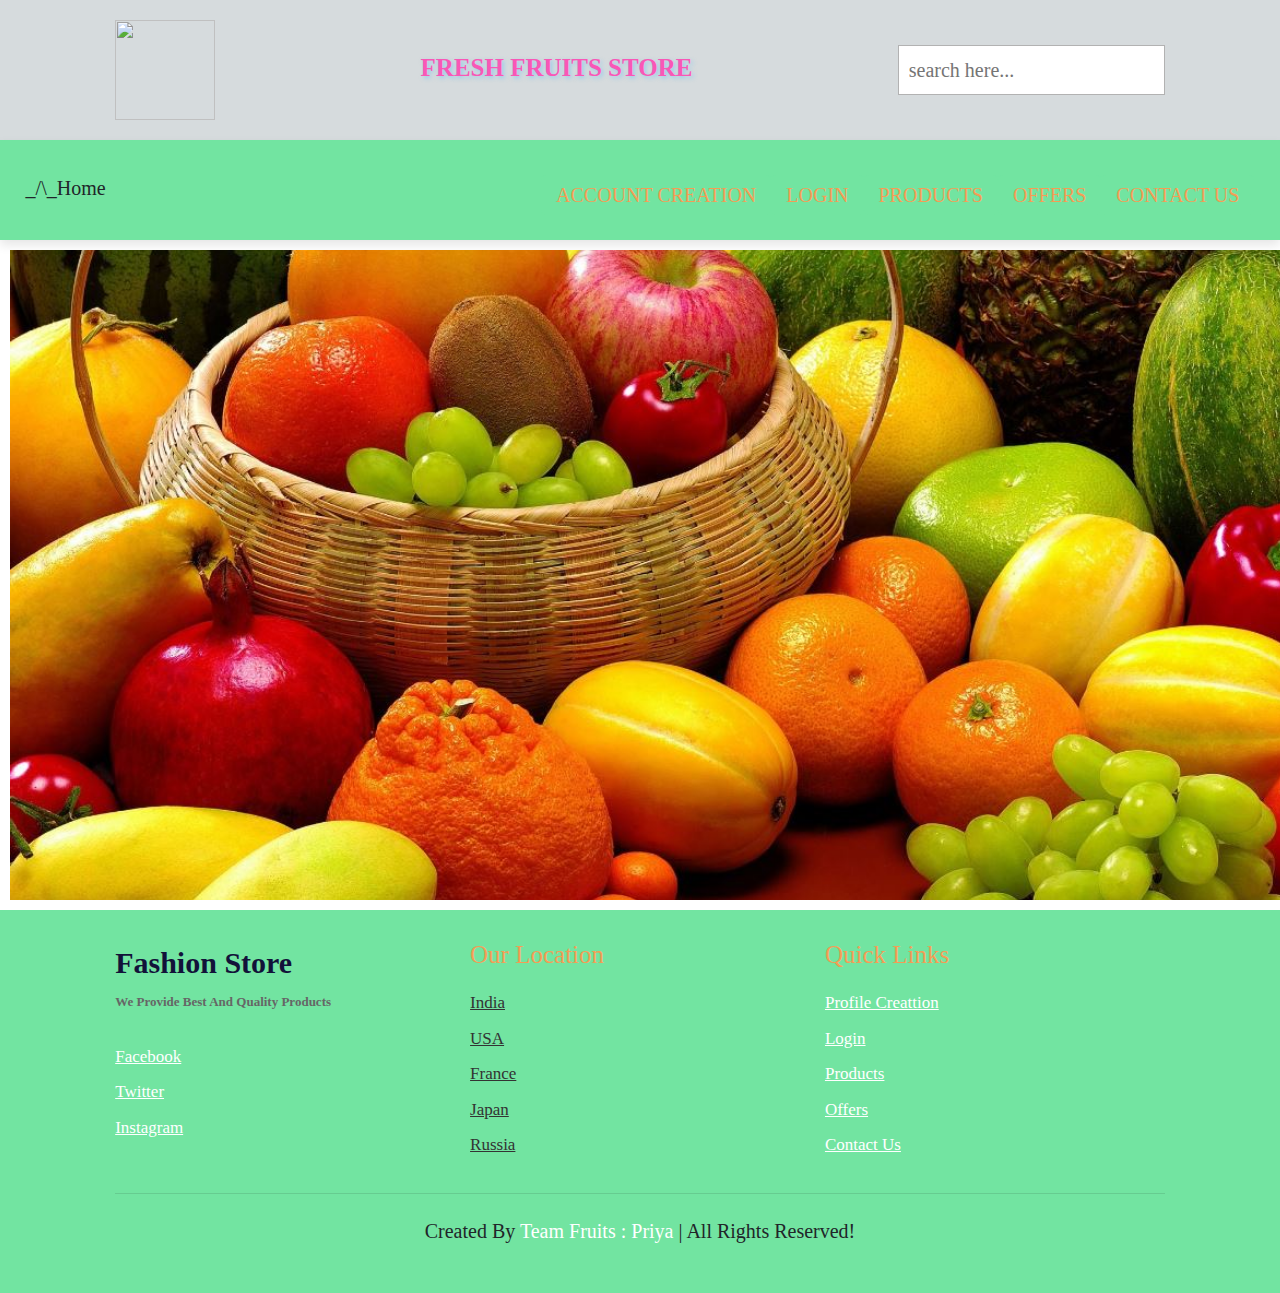
==== index.html @ 7126a2c2 "first commit" ====
<html>
    <head>
        <title>Home Page</title>
        <meta charset="utf-8">
        <meta name="viewport" content="width=device-width, initial-scale=1">
        <link href="https://cdnjs.cloudflare.com/ajax/libs/bootstrap/5.3.2/css/bootstrap.min.css" rel="stylesheet">
        <script src="https://ajax.googleapis.com/ajax/libs/jquery/3.6.0/jquery.min.js"></script>
        <script src="https://maxcdn.bootstrapcdn.com/bootstrap/3.4.1/js/bootstrap.min.js"></script>
        <script src="https://cdnjs.cloudflare.com/ajax/libs/bootstrap/5.3.2/js/bootstrap.bundle.min.js"></script>
        <link rel="stylesheet" href="style.css">
        <style>
            .header-1{
            background-color: rgb(214, 219, 221);
            }
        </style>
    </head>
    <body>
        <header>
            <div class="header-1">
                <img border="0" src="images/logo.jpg" alrt="Image is not there" width="100" height="100"/>
                <p class="logo" >
                    <h1 style="color: rgb(249, 87, 182);text-shadow: 2px 2px 4px rgba(88, 188, 250, 0.5);">
                        <strong>FRESH FRUITS STORE</strong>
                    </h1>
                </p>
                <form action="#" class="search-box-container">
                    <input type="search" id="search-box" placeholder="search here...">
                </form>
            </div>
            <div class="header-2">
                <div id="menu-bar" class="fas fa-bars"></div>
                <h2>_/\_Home</h2>
                <nav class="navbar">
                    <a href="Registration-css.html" class="btn btn-info" role="button" style="border: rgb(146, 216, 235);" >ACCOUNT CREATION</a>
                    <a href="loginpage.html" class="btn btn-info" role="button" style="border: rgb(146, 216, 235);">LOGIN</a>
                    <a href="Products.html" class="btn btn-info" role="button" style="border: rgb(146, 216, 235);">PRODUCTS</a>
                    <a href="offerpage.html" class="btn btn-info" role="button" style="border: rgb(146, 216, 235);" >OFFERS</a>
                    <a href="contact.html" class="btn btn-info" role="button" style="border: rgb(146, 216, 235);" >CONTACT US</a>
                </nav>    
            </div>
        </header>
        <div class="frame"></div>
        <section class="footer" style="background-color: var(--green);">
            <div class="box-container"  >
                <div class="box">
                    <a href="#" class="logo"><i class="fas fa-shopping-basket"></i><strong style="color: rgb(18, 18, 57);">Fashion Store</strong></a>
                    <p><b>We provide best and quality products </b></p>
                    <div class="links" >
                        <a href="https://www.facebook.com/" style="color: white;">facebook</a>
                        <a href="https://twitter.com/" style="color: white;">twitter</a>
                        <a href="https://www.instagram.com" style="color: white;">instagram</a> 
                    </div>
                </div>
                <div class="box">
                    <h3>our location</h3>
                    <div class="links">
                        <a href="#">india</a>
                        <a href="#">USA</a>
                        <a href="#">France</a>
                        <a href="#">Japan</a>
                        <a href="#">Russia</a>
                    </div>
                </div>
                <div class="box">
                    <h3>quick links</h3>
                    <div class="links">
                        <a href="Registration-css.html" style="color: white;">Profile Creattion</a>
                        <a href="loginpage.html" style="color: white;">login</a>
                        <a href="Products.html" style="color: white;">Products</a>
                        <a href="offerpage.html" style="color: white;">offers</a>
                        <a href="contact.html" style="color: white;">contact us</a>
                    </div>
                </div>
            </div>
            <h1 class="credit"> created by <span style="color: white;"> Team Fruits : Priya  </span> | all rights reserved! </h1>
        </section>
        <script src="script.js"></script>
    </body>
</html>
---- style.css ----
@import url('https://fonts.googleapis.com/css2?family=Nunito:wght@200;300;400;600;700&display=swap');
:root{
  --green:#72e4a1;
  --black:#f49d55;
}
*{
  font-family: 'Times New Roman', Times, serif;
  margin:0; padding:0;
  box-sizing: border-box;
  outline: none; 
  border:none;
  text-decoration: none;
  text-transform: capitalize;
  transition: all .2s linear;
}
*::selection{
  background:var(--green);
  color:#fff;
}
html{
  font-size: 62.5%;
  overflow-x: hidden;
  scroll-padding-top: 6.5rem;
  scroll-behavior: smooth;
}
.bg{
  border: 5px skyblue;
  display: flex;
  justify-content: center;
  font-size: large;
  font-family: Georgia, 'Times New Roman', Times, serif;
  background-image: url("images/fruit.JPG");
  height: 650px;
  width: 1600px;
  background-position: center;
  background-repeat: no-repeat;
  background-size: cover;
}
.frame{
      display: flex;
      justify-content: center;
      background-image: url("images/fruit.JPG");
      margin : 10px;
      border : 10px;
      background-size: cover;
      height: 650px;
      width: 1550px;     
      background-position: center;
      background-repeat: no-repeat;
      background-size: cover;
}
.card-body{
  background: #b8b7b7;
}
section{
  padding:2rem 9%;
}
.btn{
  display: inline-block;
  margin-top: 1rem;
  background:var(--green);
  color:#fff;
  padding:.8rem 3rem;
  font-size: 1.7rem;
  text-align: center;
  cursor: pointer;
}
.btn:hover{
  background:var(--black);
}
.header-1{
  background:white;
  display: flex;
  align-items: center;
  justify-content: space-between;
  padding:2rem 9%;
}
.logo{
  color:var(--green);
  font-weight: bolder;
  font-size: 3rem;
}
.header-1 .search-box-container{
  display: flex;
  height:5rem;
}
.header-1 .search-box-container #search-box{
  height: 100%;
  width:100%;
  padding:1rem;
  font-size: 2rem;
  color:#333;
  border:.1rem solid rgba(0,0,0,.3);
  text-transform: none;
}
.header-1 .search-box-container label{
  height: 100%;
  width:8rem;
  font-size: 2.5rem;
  line-height: 5rem;
  color:#fff;
  background:var(--green);
  text-align: center;
  cursor: pointer;
}

.header-1 .search-box-container label:hover{
  background:var(--black);
}

.header-2{
  background:var(--green);  
  display: flex;
  align-items: center;
  justify-content: space-between;
  padding:2rem 2%;
  box-shadow: 0 .5rem 1rem rgba(0,0,0,.1);
  position: relative;
}

.header-2.active{
  position: fixed;
  top:0; left: 0; right:0;
  z-index: 10000;
}

.header-2 .navbar a{
  padding:.5rem 1.5rem;
  font-size: 2rem;
  border-radius: .5rem;
  color:var(--black);
}

.header-2 .navbar a:hover{
  background:var(--green);
  color:#fff;
}

.header-2 .icons a{
  font-size: 2.5rem;
  color:var(--black);
  padding-left: 1rem;
}

.header-2 .icons a:hover{
  color:var(--green);
}

#menu-bar{
  font-size: 3rem;
  border-radius: .5rem;
  border:.1rem solid var(--black);
  padding:.8rem 1.5rem;
  color:var(--black);
  cursor: pointer;
  display: none;
}

.home{
  
  display: flex;
  align-items: center;
  justify-content: center;
  flex-wrap: wrap;
 
}

.home .image{
  flex:1 1 40rem;
  padding-top: 5rem;
}

.home .image img{
  width:100%;
}

.home .content{
  flex:1 1 40rem;
}

.home .content span{
  font-size: 3rem;
  color:#666;
}

.home .content h3{
  font-size: 5rem;
  color:var(--black);
}

.deal{
  background-position: center;
  background-size: cover;
  padding-top: 7rem;
  padding-bottom: 7rem;
}

.deal .content{
  max-width: 50rem;
}

.deal .content .title{
  font-size: 4rem;
  color:var(--black);
}

.deal .content p{
  font-size: 1.7rem;
  padding:1rem 0;
  color:#333;
}

.deal .content .count-down{
  display: flex;
  gap:1rem;
  padding:.5rem 0;
}

.deal .content .count-down .box{
  width:10rem;
  text-align: center;
  box-shadow: 0 .5rem 1rem rgba(0,0,0,.1);
  border:.1rem solid rgba(0,0,0,.3);
}

.deal .content .count-down .box h3{
  color:var(--black);
  background:#fff;
  height: 7rem;
  line-height: 7rem;
  width:100%;
  font-size: 5rem;
}

.deal .content .count-down .box span{
  display: block;
  background:var(--black);
  color:#5ec7f4;
  width:100%;
  padding:.5rem;
  font-size: 2rem;
}

.footer .box-container{
  display: flex;
  gap:1.5rem;
  flex-wrap: wrap;
}

.footer .box-container .box{
  padding:1rem 0;
  flex:1 1 25rem;
}

.footer .box-container .box .share a{
  padding:0;
  height:4rem;
  width:4rem;
  line-height: 4rem;
  text-align: center;
}

.footer .box-container .box h3{
  font-size: 2.5rem;
  color:var(--black);
}

.footer .box-container .box p{
  font-size: 1.3rem;
  color:#666;
  padding:.7rem 0;
}

.footer .box-container .box .links{
  padding:1rem 0;
}

.footer .box-container .box .links a{
  display: block;
  padding:.5rem 0;
  font-size: 1.7rem;
  color:#333;
}

.footer .box-container .box .links a:hover{
  text-decoration: underline;
  color:var(--green);
}

.footer .credit{
  padding:2.5rem 1rem;
  border-top: .1rem solid rgba(0,0,0,.1);
  margin-top: 1rem;
  text-align: center;
  font-size: 2rem;
}

.footer .credit span{
  color:var(--green);
}
h4{
  color : rgb(249, 0, 220);
}
/* media queries  */

@media(max-width:1200px){

  html{
    font-size: 55%;
  }

}
@media(max-width:991px){
  .header-1,
  .header-2{
    padding:2rem;
  }
  section{
    padding:2rem;
  }

}
@media(max-width:768px){
  #menu-bar{
    display: initial;
  }
  .header-2 .navbar{
    position: absolute;
    top:100%; left: 0; right:0;
    background:var(--black);
    padding:1rem 2rem;
    display: none;
  }
  .header-2 .navbar.active{
    display: initial;
  }
  .header-2 .navbar a{
    font-size: 2.5rem;
    display: block;
    text-align: center;
    background:#fff;
    padding:1rem;
    margin:1.5rem 0;
  }
  .home .content{
    text-align: center;
  }
  .home .content h3{
    font-size: 4rem;
  }
  .deal{
    background-position: left;
  }
  .deal .content{
    max-width: 100%;
    text-align: center;
  }

  .deal .content .count-down{
    justify-content: center;
  }

  
}

@media(max-width:450px){

  html{
    font-size: 50%;
  }

  .heading{
    font-size: 3rem;
  }

  .header-1{
    flex-flow: column;
  }

  .header-1 .search-box-container{
    width:100%;
    margin-top: 2rem;
  }

  .logo{
    font-size: 4rem;
  }

  .deal .content .count-down .box h3{
    font-size: 4rem;
  }

  .deal .content .count-down .box span{
    font-size: 1.5rem;
  }

}
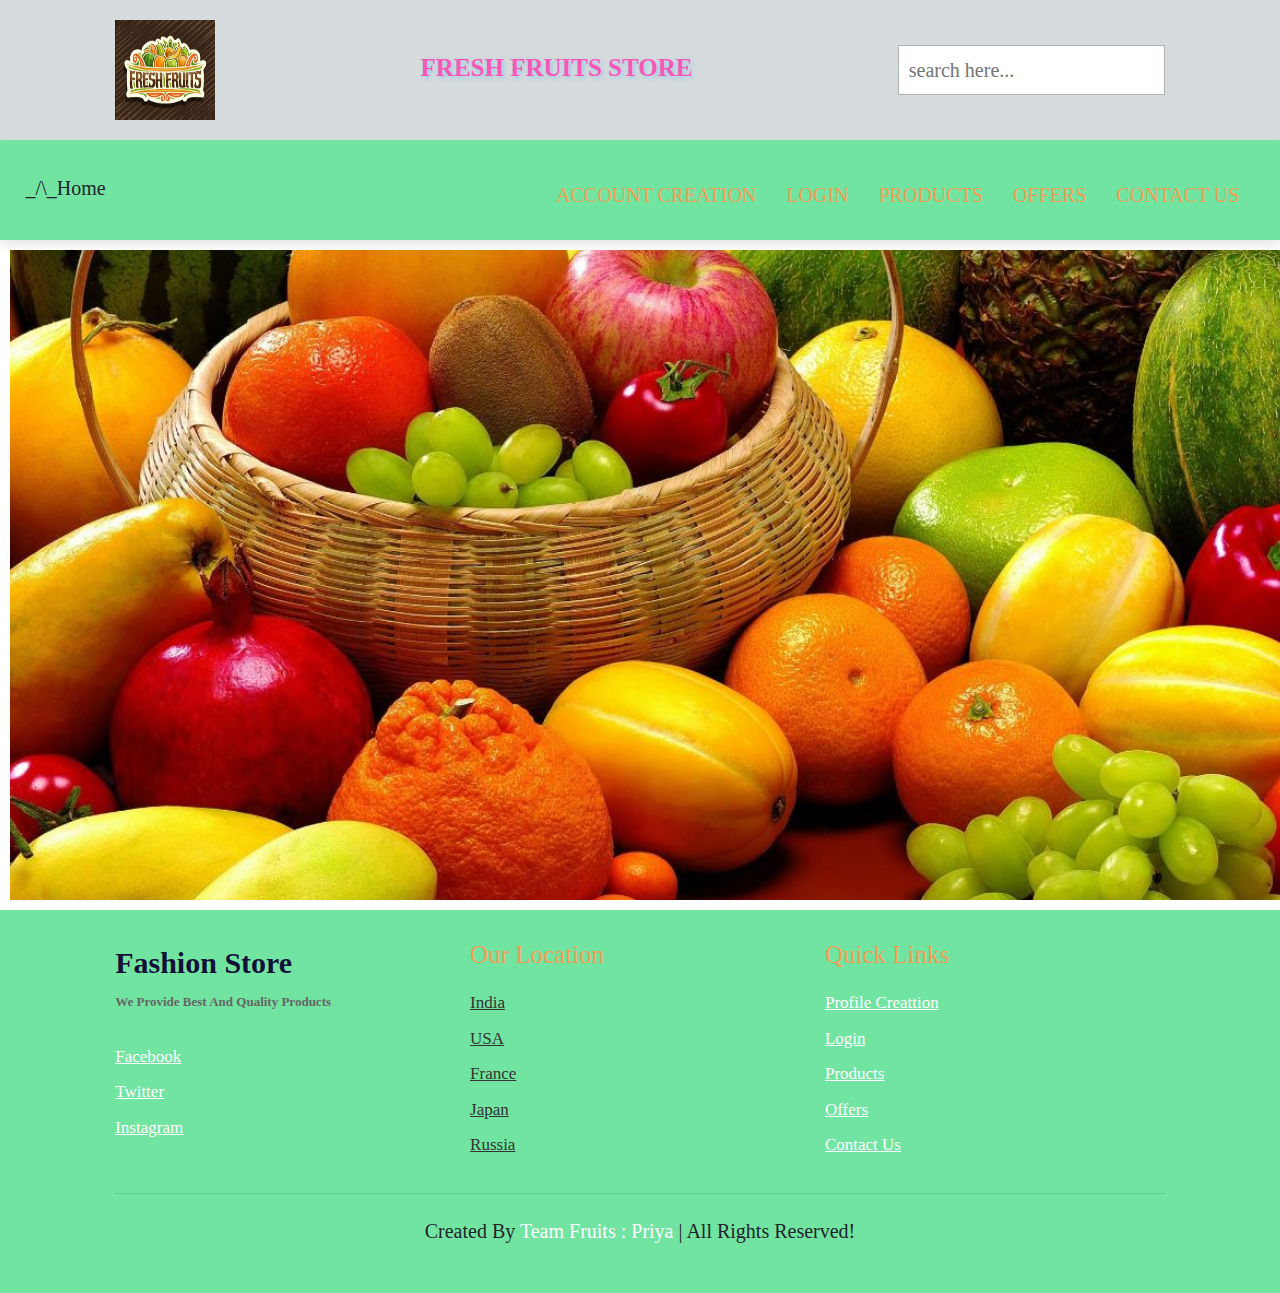
==== commit d0e85bc8: "Update index.html" ====
--- a/index.html
+++ b/index.html
@@ -17,7 +17,7 @@
     <body>
         <header>
             <div class="header-1">
-                <img border="0" src="images/logo.jpg" alrt="Image is not there" width="100" height="100"/>
+                <img border="0" src="images/logo.JPG" alrt="Image is not there" width="100" height="100"/>
                 <p class="logo" >
                     <h1 style="color: rgb(249, 87, 182);text-shadow: 2px 2px 4px rgba(88, 188, 250, 0.5);">
                         <strong>FRESH FRUITS STORE</strong>
@@ -76,4 +76,4 @@
         </section>
         <script src="script.js"></script>
     </body>
-</html>+</html>
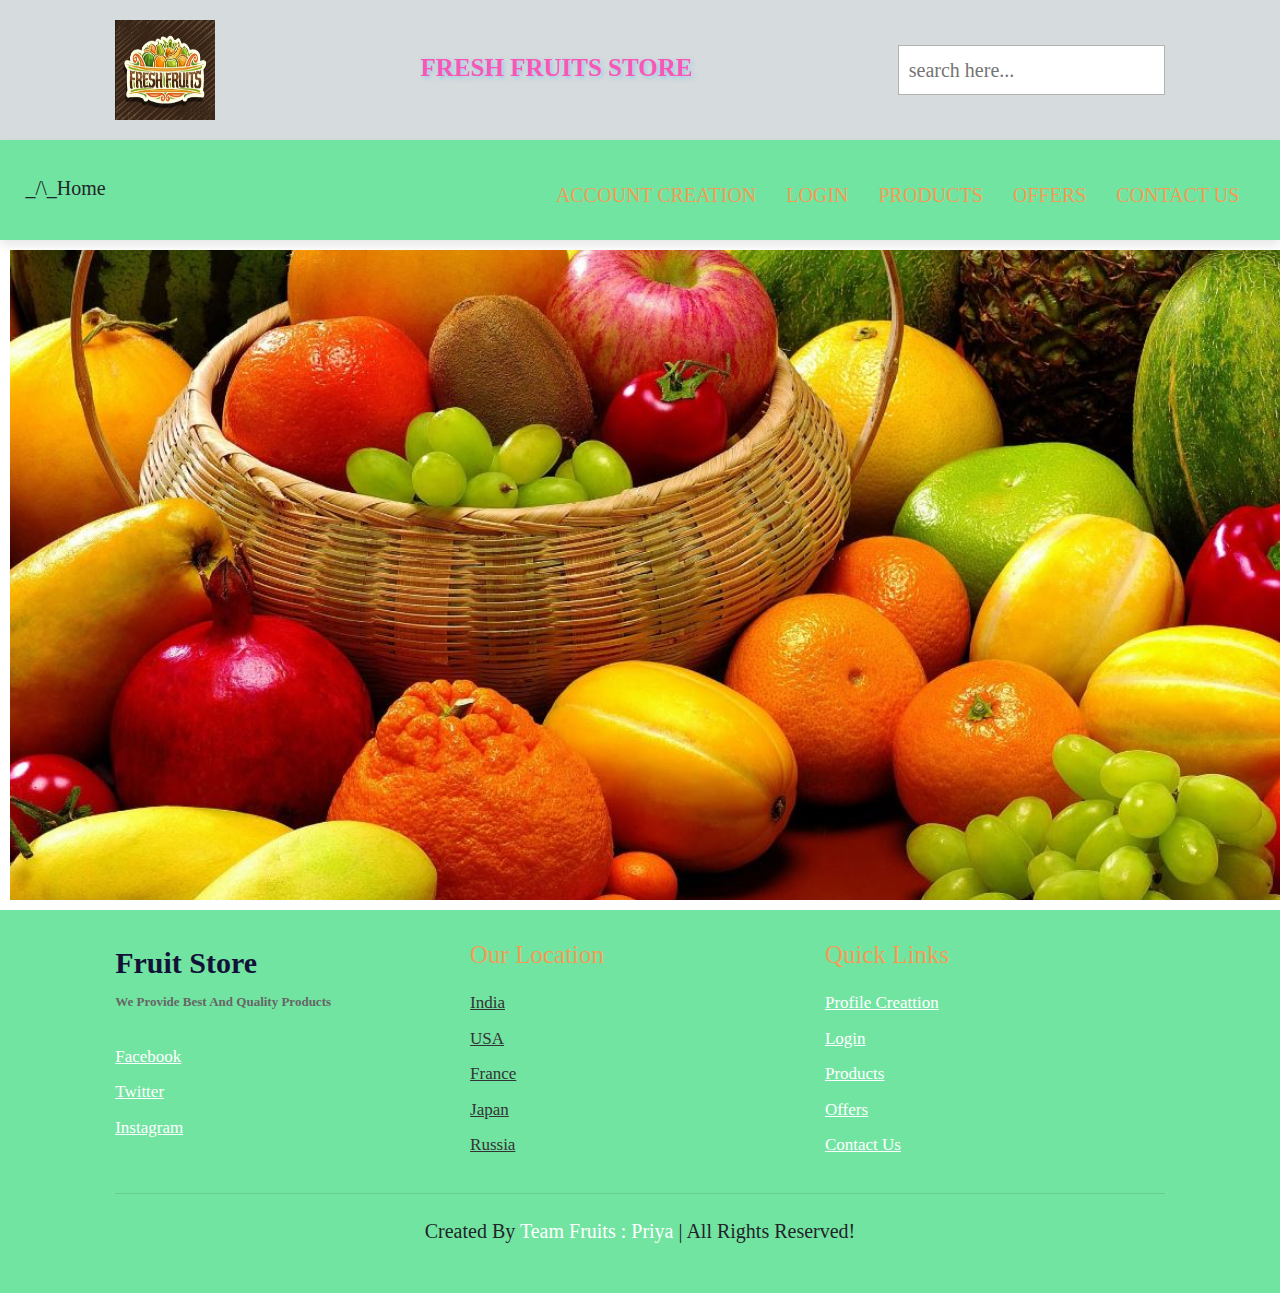
==== commit 505b3974: "Update index.html" ====
--- a/index.html
+++ b/index.html
@@ -43,7 +43,7 @@
         <section class="footer" style="background-color: var(--green);">
             <div class="box-container"  >
                 <div class="box">
-                    <a href="#" class="logo"><i class="fas fa-shopping-basket"></i><strong style="color: rgb(18, 18, 57);">Fashion Store</strong></a>
+                    <a href="#" class="logo"><i class="fas fa-shopping-basket"></i><strong style="color: rgb(18, 18, 57);">Fruit Store</strong></a>
                     <p><b>We provide best and quality products </b></p>
                     <div class="links" >
                         <a href="https://www.facebook.com/" style="color: white;">facebook</a>
